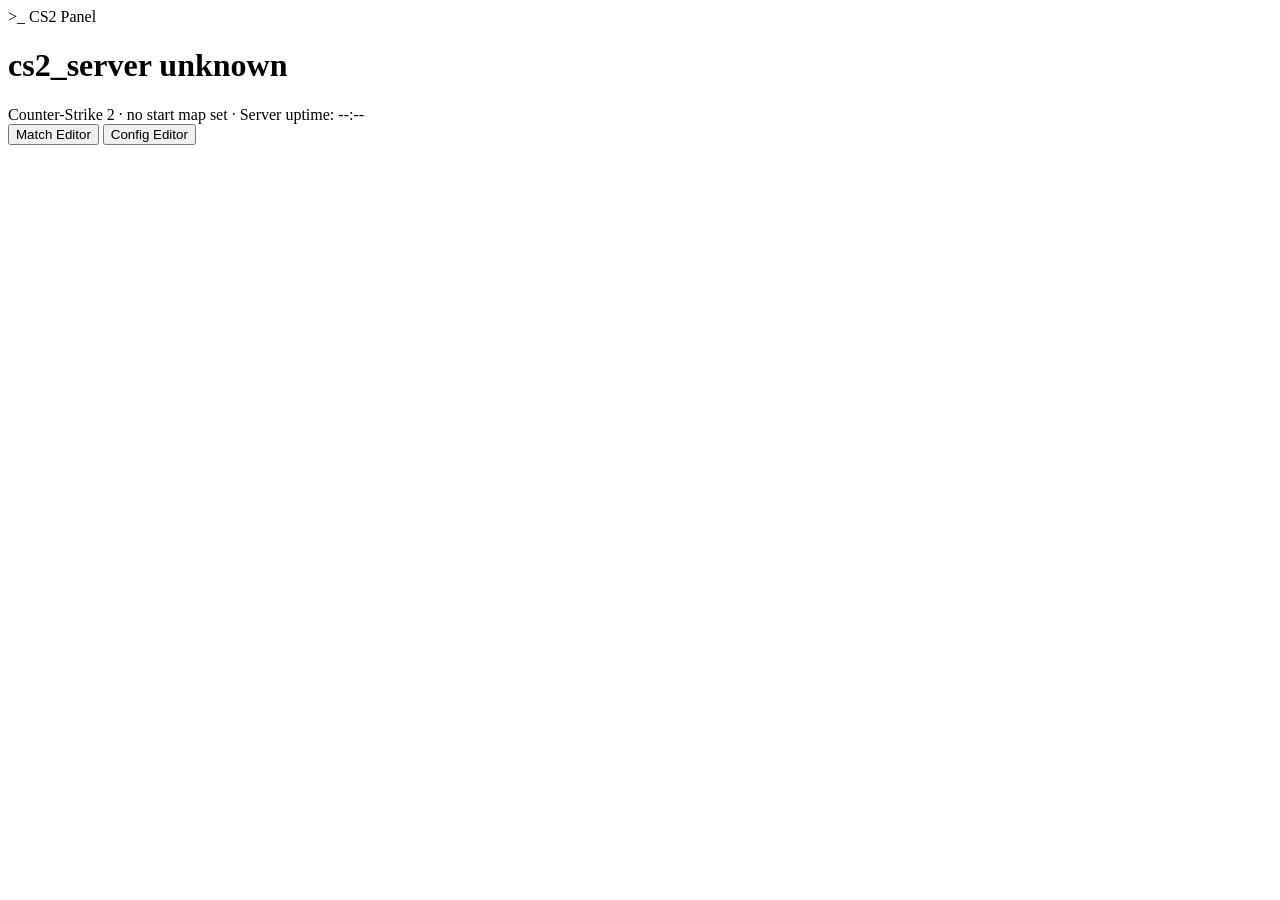
==== static/index.html @ 0d0ca2e3 "initialise #2" ====
<!DOCTYPE html>
<html lang="en">
<head>
<meta charset="UTF-8">
<title>CS2 Server Panel</title>
<link rel="stylesheet" href="/style.css">
</head>
<body>
  <div class="app">
    <header class="topbar">
      <div class="brand">
        <span class="brand-icon">&gt;_</span>
        <span class="brand-name">CS2 Panel</span>
      </div>
    </header>

    <div class="server-heading">
      <h1>cs2_server <span id="status" class="status-pill">unknown</span></h1>
      <div class="server-meta">
        <span>Counter-Strike 2</span>
        <span class="dot">&middot;</span>
        <span id="metaMap">no start map set</span>
        <span class="dot">&middot;</span>
        <span>Server uptime: <span id="metaUptime">--:--</span></span>
      </div>
    </div>

    <main class="content">
      <nav class="tabs">
        <!-- <button class="tab-btn active" data-tab="overview">Overview</button> -->
        <button class="tab-btn" data-tab="settings">Match Editor</button>
        <button class="tab-btn" data-tab="config">Config Editor</button>
      </nav>

      <!-- <div class="tab-panel" data-panel="overview">
        <section class="card">
          <h2>Players</h2>
          <div id="players" class="player-list"></div>
        </section>
      </div> -->

      <div class="tab-panel" data-panel="settings" hidden>
        <div class="split-2col">
          <section class="card settings-card">
            <div class="settings-columns">
              <div class="settings-col settings-col-server">
                <h2>Server Settings</h2>
                <div class="field"><label>Server Name</label><input id="serverName" type="text"></div>
                <div class="field">
                  <label>Server Password</label>
                  <div class="password-field">
                    <input id="serverPassword" type="password">
                    <button type="button" id="serverPasswordToggle" class="password-toggle">View</button>
                  </div>
                </div>
                <div class="field">
                  <label>RCON Password</label>
                  <div class="password-field">
                    <input id="rconPassword" type="password">
                    <button type="button" id="rconPasswordToggle" class="password-toggle">View</button>
                  </div>
                </div>
                <div class="field"><label>Max Players</label><input id="maxPlayers" type="number" disabled></div>

                <hr class="card-divider">

                <div class="field"><input id="ctTeamName" type="text" placeholder="Counter-Terrorists"></div>
                <div class="vs-divider">
                  <span class="vs-divider-line"></span>
                  <span class="vs-divider-text">vs</span>
                  <span class="vs-divider-line"></span>
                </div>
                <div class="field"><input id="tTeamName" type="text" placeholder="Terrorists"></div>
                <div class="launch-actions">
                  <button id="launchBtn" class="btn btn-primary">Start Match</button>
                  <button id="stopBtn" class="btn btn-danger">Stop Server</button>
                </div>
              </div>

              <div class="settings-vrule"></div>

              <div class="settings-col">
                <h2>Game Mode</h2>
                <div class="segmented-rows">
                  <div id="gameModesRow1" class="segmented">
                    <label><input type="radio" name="gameMode" value="versus" checked><span>Versus</span></label>
                    <label><input type="radio" name="gameMode" value="retakes"><span>Retakes</span></label>
                    <label><input type="radio" name="gameMode" value="executes"><span>Executes</span></label>
                  </div>
                  <div id="gameModesRow2" class="segmented">
                    <label><input type="radio" name="gameMode" value="gungame"><span>Gun Game</span></label>
                    <label><input type="radio" name="gameMode" value="kz"><span>KZ</span></label>
                    <label><input type="radio" name="gameMode" value="bhop"><span>Bhop</span></label>
                  </div>
                </div>

                <hr class="card-divider">

                <h2>Match Format</h2>
                <div id="formats" class="segmented">
                  <label><input type="radio" name="mode" value="bo1"><span>BO1</span></label>
                  <label><input type="radio" name="mode" value="bo3"><span>BO3</span></label>
                  <label><input type="radio" name="mode" value="bo5"><span>BO5</span></label>
                </div>
                <p class="hint">Sets round count / overtime. Map veto &amp; series scoring needs a match plugin (e.g. MatchZy) which isn't installed.</p>

                <hr class="card-divider">

                <h2>Team Size</h2>
                <div id="teamSizes" class="segmented">
                  <label><input type="radio" name="teamSize" value="1"><span>1v1</span></label>
                  <label><input type="radio" name="teamSize" value="2"><span>2v2</span></label>
                  <label><input type="radio" name="teamSize" value="3"><span>3v3</span></label>
                  <label><input type="radio" name="teamSize" value="4"><span>4v4</span></label>
                  <label><input type="radio" name="teamSize" value="5"><span>5v5</span></label>
                </div>

                <hr class="card-divider">

                <h2>Mods</h2>
                <div id="mods" class="toggle-list"></div>
              </div>
            </div>
          </section>

          <section class="card maps-card">
            <h2>Maps</h2>
            <nav class="subtabs">
              <button class="subtab-btn active" data-maptab="core">Core Map Pool</button>
              <button class="subtab-btn" data-maptab="extra">Extra Maps</button>
              <button class="subtab-btn" data-maptab="workshop">Workshop Maps</button>
            </nav>
            <div class="subtab-panel" data-mappanel="core">
              <div id="mapsCore" class="map-grid"></div>
            </div>
            <div class="subtab-panel" data-mappanel="extra" hidden>
              <div id="mapsExtra" class="map-grid"></div>
            </div>
            <div class="subtab-panel" data-mappanel="workshop" hidden>
              <div class="preset-row">
                <input id="workshopInput" type="text" placeholder="Workshop ID or link...">
                <button id="workshopAddBtn" class="btn btn-primary">Download</button>
                <span id="workshopMsg" class="msg"></span>
              </div>
              <div id="mapsWorkshop" class="map-grid"></div>
            </div>
            <div class="card-actions">
              <button id="mapBtn" class="btn btn-primary" disabled title="Can only change the map when the server is running.">Change Map</button>
              <span id="mapMsg" class="msg"></span>
            </div>
          </section>
        </div>

        <div class="settings-extra">
          <section class="card console-card">
            <h2>Console</h2>
            <div id="console" class="log-view"></div>
            <form id="rconForm" class="rcon-row">
              <input id="rconInput" type="text" placeholder="Enter a command..." autocomplete="off" disabled>
              <button id="rconSend" type="submit" class="btn btn-primary" disabled>Send</button>
            </form>
          </section>

          <div class="settings-extra-row">
            <section class="card">
              <h2>Log File</h2>
              <div id="logs" class="log-view log-view-small"></div>
            </section>

            <section class="card usage-card">
              <div class="card-header-row">
                <h2>Usage</h2>
                <div class="segmented-ghost">
                  <button type="button" class="active" disabled>CPU</button>
                  <button type="button" disabled>RAM</button>
                  <button type="button" disabled>Storage</button>
                </div>
              </div>
              <div class="usage-placeholder">
                <span>Usage metrics coming soon</span>
              </div>
            </section>
          </div>
        </div>
      </div>

      <div class="tab-panel" data-panel="config" hidden>
        <section class="card config-card">
          <div class="card-header-row">
            <h2>Config</h2>
            <select id="configFileSelect" class="config-file-select"></select>
          </div>
          <textarea id="configEditor" class="config-editor" spellcheck="false"></textarea>
          <div class="card-actions">
            <button id="configSaveBtn" class="btn btn-primary">Save Config</button>
            <span id="configMsg" class="msg"></span>
          </div>

          <hr class="card-divider">

          <h2>Saved Alternatives</h2>
          <div class="preset-row">
            <input id="presetName" type="text" placeholder="Preset name...">
            <button id="presetSaveBtn" class="btn btn-primary">Save As Alternative</button>
          </div>
          <div id="presetList" class="preset-list"></div>
        </section>
      </div>
    </main>
  </div>

  <script type="module" src="/js/main.js"></script>
</body>
</html>
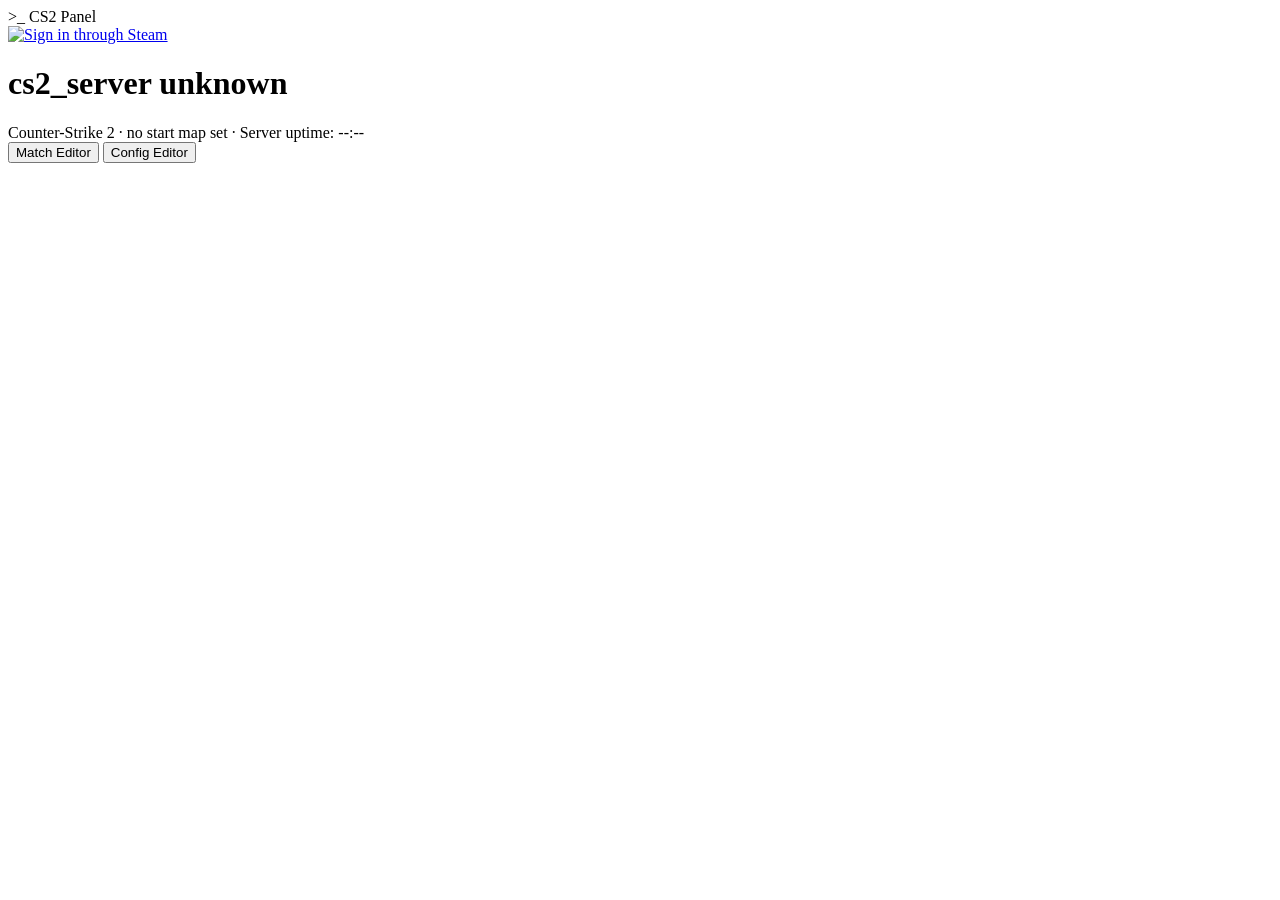
==== commit 369594c0: "feat: add steam OIDC login/logout" ====
--- a/static/index.html
+++ b/static/index.html
@@ -12,6 +12,16 @@
         <span class="brand-icon">&gt;_</span>
         <span class="brand-name">CS2 Panel</span>
       </div>
+      <div class="steam-auth">
+        <a href="/auth/steam/login" id="steamLoginLink" class="steam-login-btn">
+          <img src="https://community.akamai.steamstatic.com/public/images/signinthroughsteam/sits_small.png" alt="Sign in through Steam">
+        </a>
+        <div class="steam-account" id="steamAccount" hidden>
+          <img id="steamAvatar" class="steam-avatar" alt="" hidden>
+          <span id="steamName"></span>
+          <button type="button" id="steamLogoutBtn" class="steam-logout-btn">Log Out</button>
+        </div>
+      </div>
     </header>
 
     <div class="server-heading">
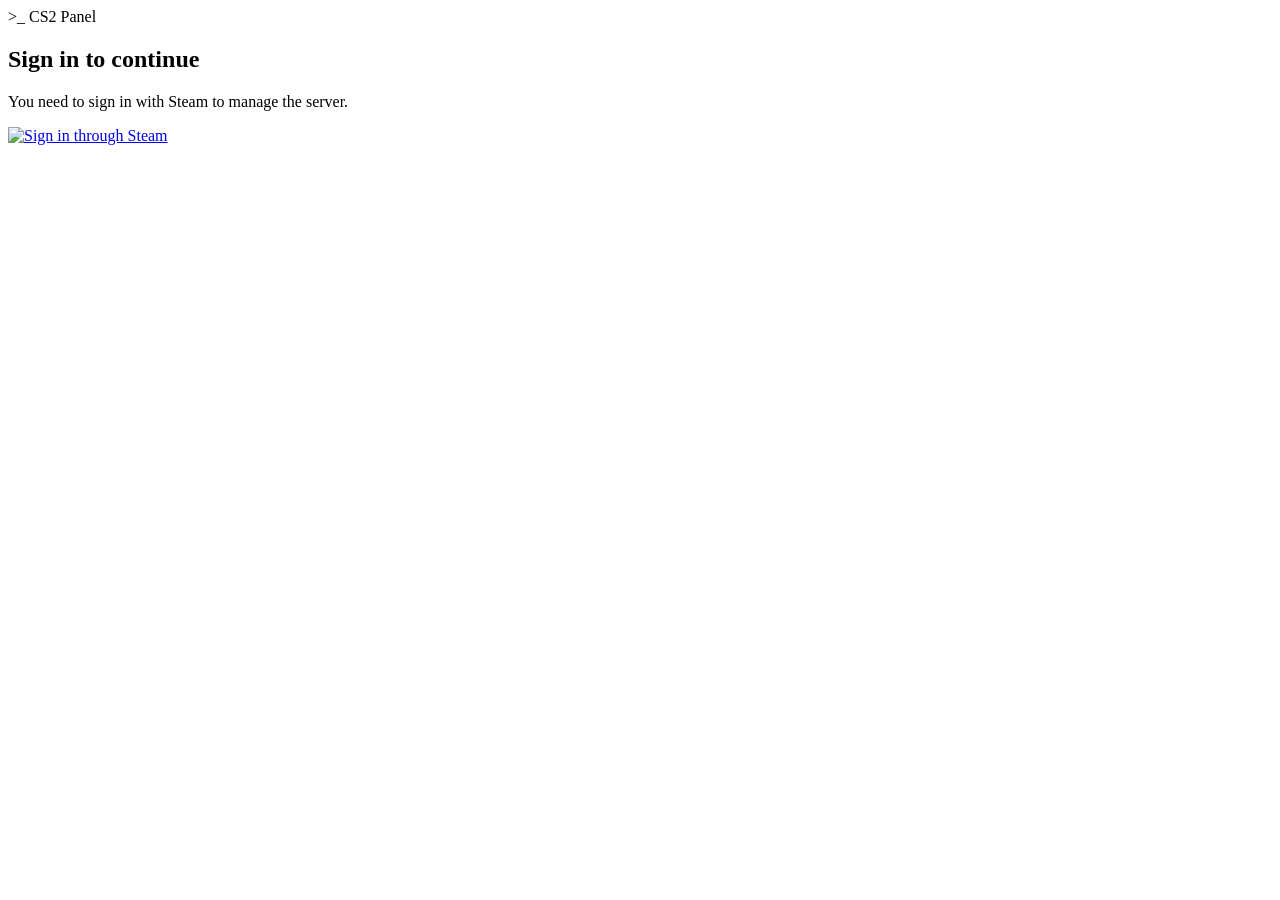
==== commit 577bb8a6: "feat: add login gate functionality" ====
--- a/static/index.html
+++ b/static/index.html
@@ -12,213 +12,17 @@
         <span class="brand-icon">&gt;_</span>
         <span class="brand-name">CS2 Panel</span>
       </div>
-      <div class="steam-auth">
-        <a href="/auth/steam/login" id="steamLoginLink" class="steam-login-btn">
+    </header>
+
+    <div class="landing-wrap">
+      <section class="card landing-card">
+        <h1 class="landing-title">Sign in to continue</h1>
+        <p class="landing-subtitle">You need to sign in with Steam to manage the server.</p>
+        <a href="/auth/steam/login" class="steam-login-btn">
           <img src="https://community.akamai.steamstatic.com/public/images/signinthroughsteam/sits_small.png" alt="Sign in through Steam">
         </a>
-        <div class="steam-account" id="steamAccount" hidden>
-          <img id="steamAvatar" class="steam-avatar" alt="" hidden>
-          <span id="steamName"></span>
-          <button type="button" id="steamLogoutBtn" class="steam-logout-btn">Log Out</button>
-        </div>
-      </div>
-    </header>
-
-    <div class="server-heading">
-      <h1>cs2_server <span id="status" class="status-pill">unknown</span></h1>
-      <div class="server-meta">
-        <span>Counter-Strike 2</span>
-        <span class="dot">&middot;</span>
-        <span id="metaMap">no start map set</span>
-        <span class="dot">&middot;</span>
-        <span>Server uptime: <span id="metaUptime">--:--</span></span>
-      </div>
+      </section>
     </div>
-
-    <main class="content">
-      <nav class="tabs">
-        <!-- <button class="tab-btn active" data-tab="overview">Overview</button> -->
-        <button class="tab-btn" data-tab="settings">Match Editor</button>
-        <button class="tab-btn" data-tab="config">Config Editor</button>
-      </nav>
-
-      <!-- <div class="tab-panel" data-panel="overview">
-        <section class="card">
-          <h2>Players</h2>
-          <div id="players" class="player-list"></div>
-        </section>
-      </div> -->
-
-      <div class="tab-panel" data-panel="settings" hidden>
-        <div class="split-2col">
-          <section class="card settings-card">
-            <div class="settings-columns">
-              <div class="settings-col settings-col-server">
-                <h2>Server Settings</h2>
-                <div class="field"><label>Server Name</label><input id="serverName" type="text"></div>
-                <div class="field">
-                  <label>Server Password</label>
-                  <div class="password-field">
-                    <input id="serverPassword" type="password">
-                    <button type="button" id="serverPasswordToggle" class="password-toggle">View</button>
-                  </div>
-                </div>
-                <div class="field">
-                  <label>RCON Password</label>
-                  <div class="password-field">
-                    <input id="rconPassword" type="password">
-                    <button type="button" id="rconPasswordToggle" class="password-toggle">View</button>
-                  </div>
-                </div>
-                <div class="field"><label>Max Players</label><input id="maxPlayers" type="number" disabled></div>
-
-                <hr class="card-divider">
-
-                <div class="field"><input id="ctTeamName" type="text" placeholder="Counter-Terrorists"></div>
-                <div class="vs-divider">
-                  <span class="vs-divider-line"></span>
-                  <span class="vs-divider-text">vs</span>
-                  <span class="vs-divider-line"></span>
-                </div>
-                <div class="field"><input id="tTeamName" type="text" placeholder="Terrorists"></div>
-                <div class="launch-actions">
-                  <button id="launchBtn" class="btn btn-primary">Start Match</button>
-                  <button id="stopBtn" class="btn btn-danger">Stop Server</button>
-                </div>
-              </div>
-
-              <div class="settings-vrule"></div>
-
-              <div class="settings-col">
-                <h2>Game Mode</h2>
-                <div class="segmented-rows">
-                  <div id="gameModesRow1" class="segmented">
-                    <label><input type="radio" name="gameMode" value="versus" checked><span>Versus</span></label>
-                    <label><input type="radio" name="gameMode" value="retakes"><span>Retakes</span></label>
-                    <label><input type="radio" name="gameMode" value="executes"><span>Executes</span></label>
-                  </div>
-                  <div id="gameModesRow2" class="segmented">
-                    <label><input type="radio" name="gameMode" value="gungame"><span>Gun Game</span></label>
-                    <label><input type="radio" name="gameMode" value="kz"><span>KZ</span></label>
-                    <label><input type="radio" name="gameMode" value="bhop"><span>Bhop</span></label>
-                  </div>
-                </div>
-
-                <hr class="card-divider">
-
-                <h2>Match Format</h2>
-                <div id="formats" class="segmented">
-                  <label><input type="radio" name="mode" value="bo1"><span>BO1</span></label>
-                  <label><input type="radio" name="mode" value="bo3"><span>BO3</span></label>
-                  <label><input type="radio" name="mode" value="bo5"><span>BO5</span></label>
-                </div>
-                <p class="hint">Sets round count / overtime. Map veto &amp; series scoring needs a match plugin (e.g. MatchZy) which isn't installed.</p>
-
-                <hr class="card-divider">
-
-                <h2>Team Size</h2>
-                <div id="teamSizes" class="segmented">
-                  <label><input type="radio" name="teamSize" value="1"><span>1v1</span></label>
-                  <label><input type="radio" name="teamSize" value="2"><span>2v2</span></label>
-                  <label><input type="radio" name="teamSize" value="3"><span>3v3</span></label>
-                  <label><input type="radio" name="teamSize" value="4"><span>4v4</span></label>
-                  <label><input type="radio" name="teamSize" value="5"><span>5v5</span></label>
-                </div>
-
-                <hr class="card-divider">
-
-                <h2>Mods</h2>
-                <div id="mods" class="toggle-list"></div>
-              </div>
-            </div>
-          </section>
-
-          <section class="card maps-card">
-            <h2>Maps</h2>
-            <nav class="subtabs">
-              <button class="subtab-btn active" data-maptab="core">Core Map Pool</button>
-              <button class="subtab-btn" data-maptab="extra">Extra Maps</button>
-              <button class="subtab-btn" data-maptab="workshop">Workshop Maps</button>
-            </nav>
-            <div class="subtab-panel" data-mappanel="core">
-              <div id="mapsCore" class="map-grid"></div>
-            </div>
-            <div class="subtab-panel" data-mappanel="extra" hidden>
-              <div id="mapsExtra" class="map-grid"></div>
-            </div>
-            <div class="subtab-panel" data-mappanel="workshop" hidden>
-              <div class="preset-row">
-                <input id="workshopInput" type="text" placeholder="Workshop ID or link...">
-                <button id="workshopAddBtn" class="btn btn-primary">Download</button>
-                <span id="workshopMsg" class="msg"></span>
-              </div>
-              <div id="mapsWorkshop" class="map-grid"></div>
-            </div>
-            <div class="card-actions">
-              <button id="mapBtn" class="btn btn-primary" disabled title="Can only change the map when the server is running.">Change Map</button>
-              <span id="mapMsg" class="msg"></span>
-            </div>
-          </section>
-        </div>
-
-        <div class="settings-extra">
-          <section class="card console-card">
-            <h2>Console</h2>
-            <div id="console" class="log-view"></div>
-            <form id="rconForm" class="rcon-row">
-              <input id="rconInput" type="text" placeholder="Enter a command..." autocomplete="off" disabled>
-              <button id="rconSend" type="submit" class="btn btn-primary" disabled>Send</button>
-            </form>
-          </section>
-
-          <div class="settings-extra-row">
-            <section class="card">
-              <h2>Log File</h2>
-              <div id="logs" class="log-view log-view-small"></div>
-            </section>
-
-            <section class="card usage-card">
-              <div class="card-header-row">
-                <h2>Usage</h2>
-                <div class="segmented-ghost">
-                  <button type="button" class="active" disabled>CPU</button>
-                  <button type="button" disabled>RAM</button>
-                  <button type="button" disabled>Storage</button>
-                </div>
-              </div>
-              <div class="usage-placeholder">
-                <span>Usage metrics coming soon</span>
-              </div>
-            </section>
-          </div>
-        </div>
-      </div>
-
-      <div class="tab-panel" data-panel="config" hidden>
-        <section class="card config-card">
-          <div class="card-header-row">
-            <h2>Config</h2>
-            <select id="configFileSelect" class="config-file-select"></select>
-          </div>
-          <textarea id="configEditor" class="config-editor" spellcheck="false"></textarea>
-          <div class="card-actions">
-            <button id="configSaveBtn" class="btn btn-primary">Save Config</button>
-            <span id="configMsg" class="msg"></span>
-          </div>
-
-          <hr class="card-divider">
-
-          <h2>Saved Alternatives</h2>
-          <div class="preset-row">
-            <input id="presetName" type="text" placeholder="Preset name...">
-            <button id="presetSaveBtn" class="btn btn-primary">Save As Alternative</button>
-          </div>
-          <div id="presetList" class="preset-list"></div>
-        </section>
-      </div>
-    </main>
   </div>
-
-  <script type="module" src="/js/main.js"></script>
 </body>
 </html>
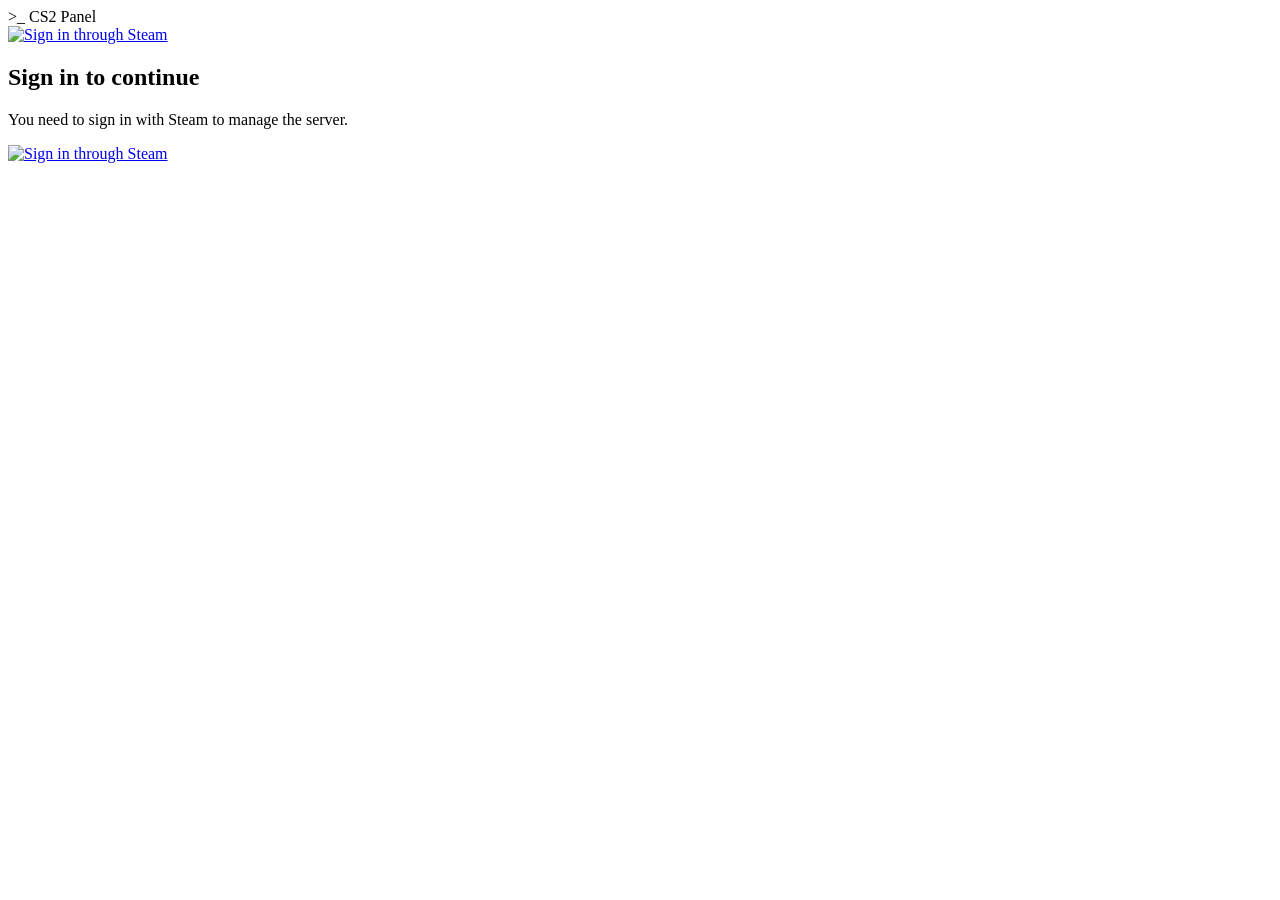
==== commit 5ac04af0: "style: new home/lobby layout, new font feat: player team drag/drop, ready-up and match start fix: se" ====
--- a/static/index.html
+++ b/static/index.html
@@ -3,6 +3,9 @@
 <head>
 <meta charset="UTF-8">
 <title>CS2 Server Panel</title>
+<link rel="preconnect" href="https://fonts.googleapis.com">
+<link rel="preconnect" href="https://fonts.gstatic.com" crossorigin>
+<link rel="stylesheet" href="https://fonts.googleapis.com/css2?family=Rubik:wght@400;500;600;700&display=swap">
 <link rel="stylesheet" href="/style.css">
 </head>
 <body>
@@ -12,17 +15,53 @@
         <span class="brand-icon">&gt;_</span>
         <span class="brand-name">CS2 Panel</span>
       </div>
+      <div class="steam-auth">
+        <a href="/auth/steam/login" id="steamLoginLink" class="steam-login-btn">
+          <img src="https://community.akamai.steamstatic.com/public/images/signinthroughsteam/sits_small.png" alt="Sign in through Steam">
+        </a>
+        <div class="steam-account" id="steamAccount" hidden>
+          <img id="steamAvatar" class="steam-avatar" alt="" hidden>
+          <span id="steamName"></span>
+          <button type="button" id="steamLogoutBtn" class="steam-logout-btn">Log Out</button>
+        </div>
+      </div>
     </header>
 
     <div class="landing-wrap">
-      <section class="card landing-card">
+      <section class="card landing-card" id="loginCard">
         <h1 class="landing-title">Sign in to continue</h1>
         <p class="landing-subtitle">You need to sign in with Steam to manage the server.</p>
         <a href="/auth/steam/login" class="steam-login-btn">
           <img src="https://community.akamai.steamstatic.com/public/images/signinthroughsteam/sits_small.png" alt="Sign in through Steam">
         </a>
       </section>
+
+      <section class="card landing-card" id="lobbyEntryCard" hidden>
+        <img id="landingAvatar" class="landing-avatar" alt="" hidden>
+        <div class="landing-name" id="landingName"></div>
+        <button type="button" id="hostBtn" class="btn btn-primary">Host a Lobby</button>
+        <div class="landing-join-row">
+          <input type="text" id="joinCodeInput" placeholder="Enter code...">
+          <button type="button" id="joinBtn" class="btn btn-primary">Join</button>
+        </div>
+        <span class="msg" id="joinMsg"></span>
+      </section>
+    </div>
+
+    <div class="modal-overlay" id="lobbyModal" hidden>
+      <div class="card modal-box">
+        <h2>Lobby Created</h2>
+        <p class="hint">Share this code or link so others can join your lobby.</p>
+        <div class="lobby-modal-code" id="lobbyModalCode"></div>
+        <div class="modal-actions">
+          <button type="button" id="lobbyModalCopyBtn" class="btn btn-primary">Copy Invite Link</button>
+          <button type="button" id="lobbyModalContinueBtn" class="btn btn-primary">Continue to Lobby</button>
+        </div>
+        <span class="msg" id="lobbyModalMsg"></span>
+      </div>
     </div>
   </div>
+
+  <script type="module" src="/js/landing.js"></script>
 </body>
 </html>
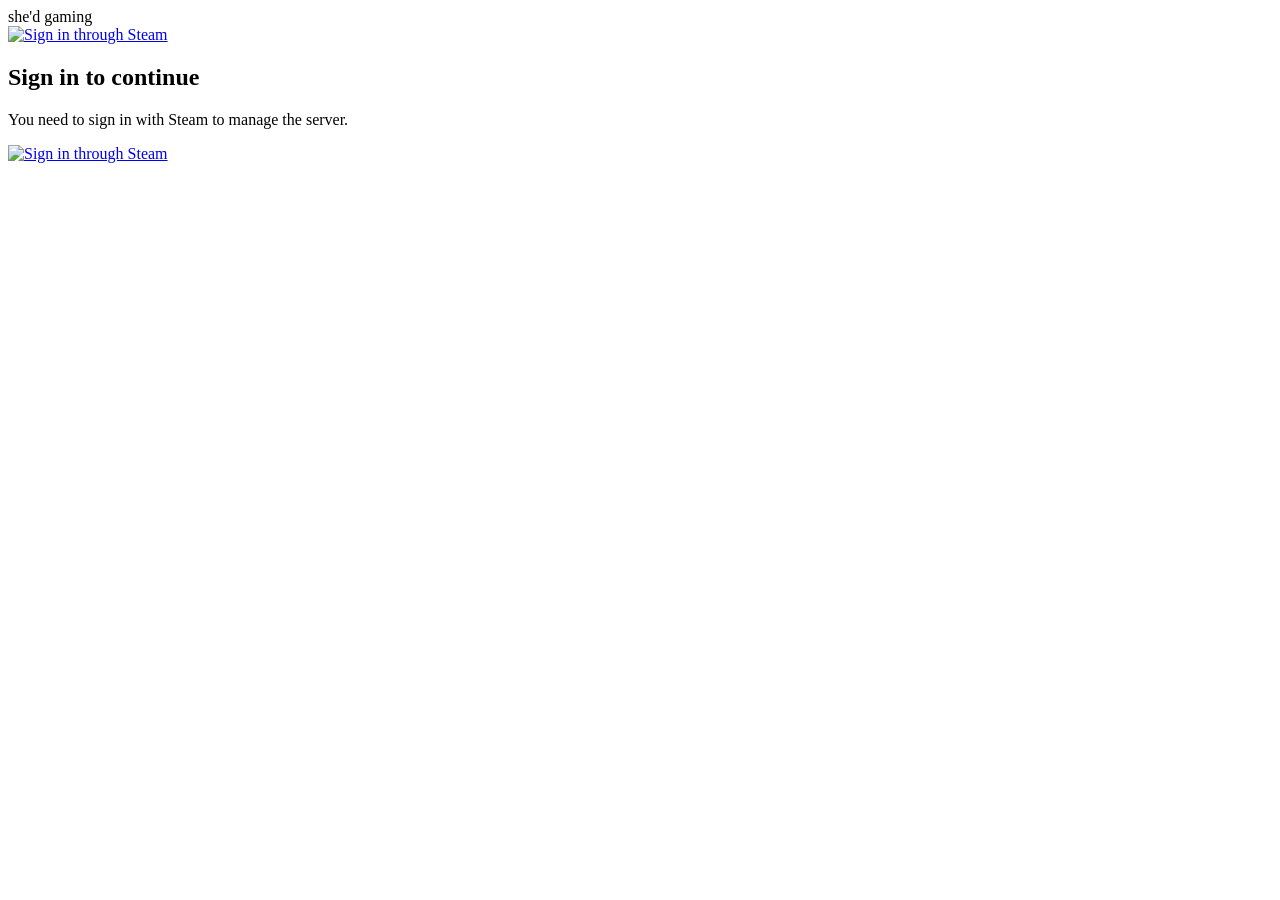
==== commit 086556fa: "style: add various branding icons and change landing page" ====
--- a/static/index.html
+++ b/static/index.html
@@ -2,7 +2,7 @@
 <html lang="en">
 <head>
 <meta charset="UTF-8">
-<title>CS2 Server Panel</title>
+<title>she'd gaming</title>
 <link rel="preconnect" href="https://fonts.googleapis.com">
 <link rel="preconnect" href="https://fonts.gstatic.com" crossorigin>
 <link rel="stylesheet" href="https://fonts.googleapis.com/css2?family=Rubik:wght@400;500;600;700&display=swap">
@@ -12,22 +12,29 @@
   <div class="app">
     <header class="topbar">
       <div class="brand">
-        <span class="brand-icon">&gt;_</span>
-        <span class="brand-name">CS2 Panel</span>
+        <span class="brand-stripe-box"></span>
+        <span class="brand-name">she'd gaming</span>
       </div>
-      <div class="steam-auth">
-        <a href="/auth/steam/login" id="steamLoginLink" class="steam-login-btn">
-          <img src="https://community.akamai.steamstatic.com/public/images/signinthroughsteam/sits_small.png" alt="Sign in through Steam">
-        </a>
-        <div class="steam-account" id="steamAccount" hidden>
-          <img id="steamAvatar" class="steam-avatar" alt="" hidden>
-          <span id="steamName"></span>
-          <button type="button" id="steamLogoutBtn" class="steam-logout-btn">Log Out</button>
+      <div class="topbar-right">
+        <div class="steam-auth">
+          <a href="/auth/steam/login" id="steamLoginLink" class="steam-login-btn">
+            <img src="https://community.akamai.steamstatic.com/public/images/signinthroughsteam/sits_small.png" alt="Sign in through Steam">
+          </a>
+          <div class="steam-account" id="steamAccount" hidden>
+            <button type="button" id="steamAccountBtn" class="steam-account-btn">
+              <img id="steamAvatar" class="steam-avatar" alt="" hidden>
+              <span id="steamName"></span>
+            </button>
+            <div class="steam-account-menu" id="steamAccountMenu" hidden>
+              <button type="button" id="steamLogoutBtn" class="steam-account-menu-item">Log Out</button>
+            </div>
+          </div>
         </div>
+        <span class="brand-stripe-box"></span>
       </div>
     </header>
 
-    <div class="landing-wrap">
+    <div class="landing-wrap" id="landingWrap">
       <section class="card landing-card" id="loginCard">
         <h1 class="landing-title">Sign in to continue</h1>
         <p class="landing-subtitle">You need to sign in with Steam to manage the server.</p>
@@ -35,16 +42,55 @@
           <img src="https://community.akamai.steamstatic.com/public/images/signinthroughsteam/sits_small.png" alt="Sign in through Steam">
         </a>
       </section>
+    </div>
 
-      <section class="card landing-card" id="lobbyEntryCard" hidden>
-        <img id="landingAvatar" class="landing-avatar" alt="" hidden>
-        <div class="landing-name" id="landingName"></div>
-        <button type="button" id="hostBtn" class="btn btn-primary">Host a Lobby</button>
-        <div class="landing-join-row">
-          <input type="text" id="joinCodeInput" placeholder="Enter code...">
-          <button type="button" id="joinBtn" class="btn btn-primary">Join</button>
-        </div>
-        <span class="msg" id="joinMsg"></span>
+    <div class="landing-dashboard" id="lobbyEntryCard" hidden>
+      <div class="landing-grid">
+        <section class="card landing-stats-card">
+          <h2>Your Stats</h2>
+          <div class="stats-grid" id="statsGrid"></div>
+        </section>
+
+        <section class="card landing-card landing-join-card">
+          <img id="landingAvatar" class="landing-avatar" alt="" hidden>
+          <div class="landing-name" id="landingName"></div>
+          <button type="button" id="hostBtn" class="btn btn-primary">Host a Lobby</button>
+          <div class="landing-join-row">
+            <input type="text" id="joinCodeInput" placeholder="Enter code...">
+            <button type="button" id="joinBtn" class="btn btn-primary">Join</button>
+          </div>
+          <span class="msg" id="joinMsg"></span>
+        </section>
+      </div>
+
+      <section class="card landing-recent-card">
+        <h2>Your Latest Games</h2>
+        <table class="history-table">
+          <thead>
+            <tr>
+              <th>Date</th>
+              <th>Score</th>
+              <th>K/D/A</th>
+              <th>ADR</th>
+              <th>Map</th>
+            </tr>
+          </thead>
+          <tbody id="myGamesBody"></tbody>
+        </table>
+      </section>
+
+      <section class="card landing-recent-card">
+        <h2>All Latest Games</h2>
+        <table class="history-table">
+          <thead>
+            <tr>
+              <th>Date</th>
+              <th>Score</th>
+              <th>Map</th>
+            </tr>
+          </thead>
+          <tbody id="recentGamesBody"></tbody>
+        </table>
       </section>
     </div>
 
